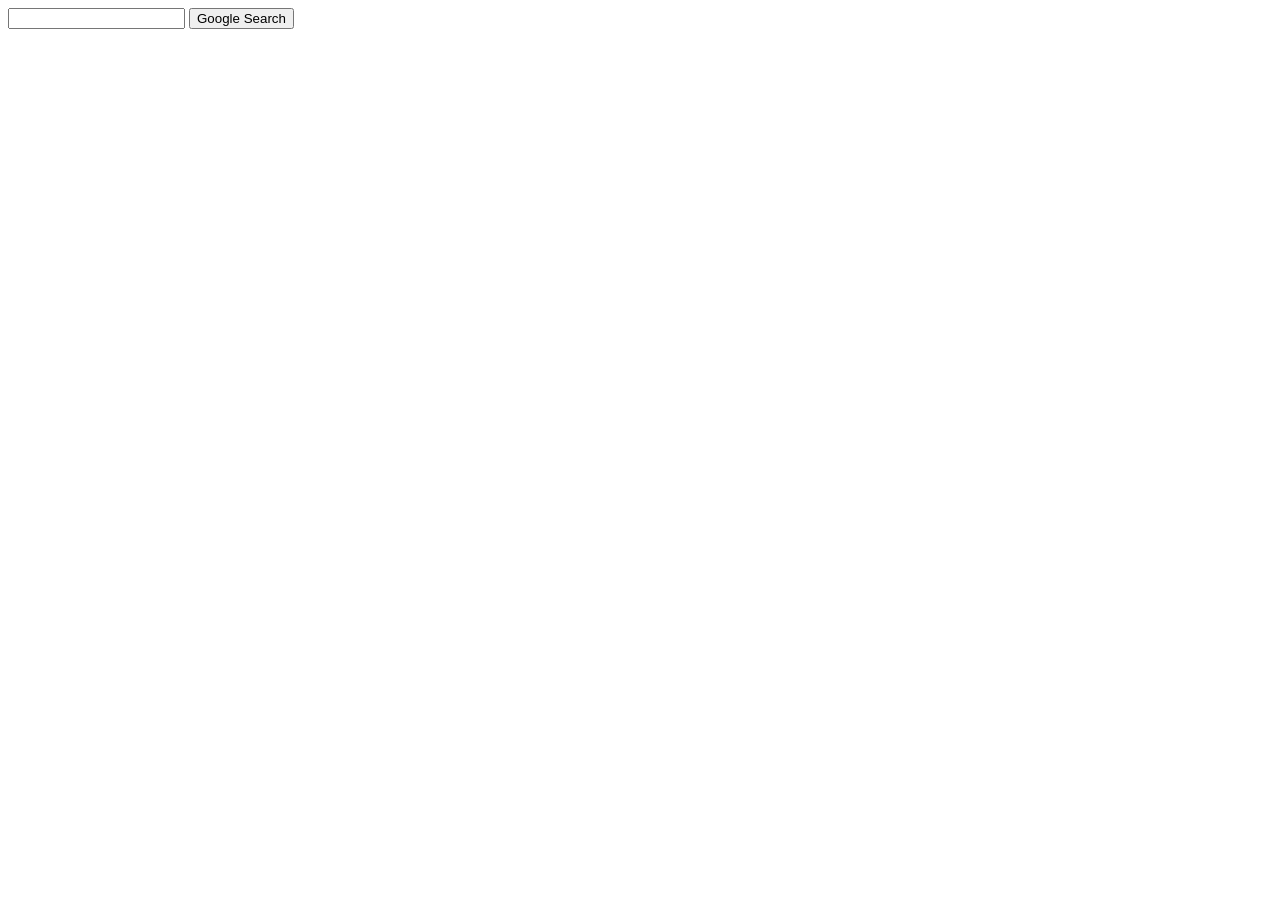
==== index.html @ f8e45244 "first commit" ====
<!DOCTYPE html>
<html lang="en">
<head>
    <meta charset="UTF-8">
    <meta name="viewport" content="width=device-width, initial-scale=1.0">
    <title>Google Search</title>
    <link rel="stylesheet" href="style.css">
</head>
<body>
    <form action="https://www.google.com/search" method="get">
        <input type="text" name="q">
        <input type="submit" value="Google Search">
    </form>
</body>
</html>
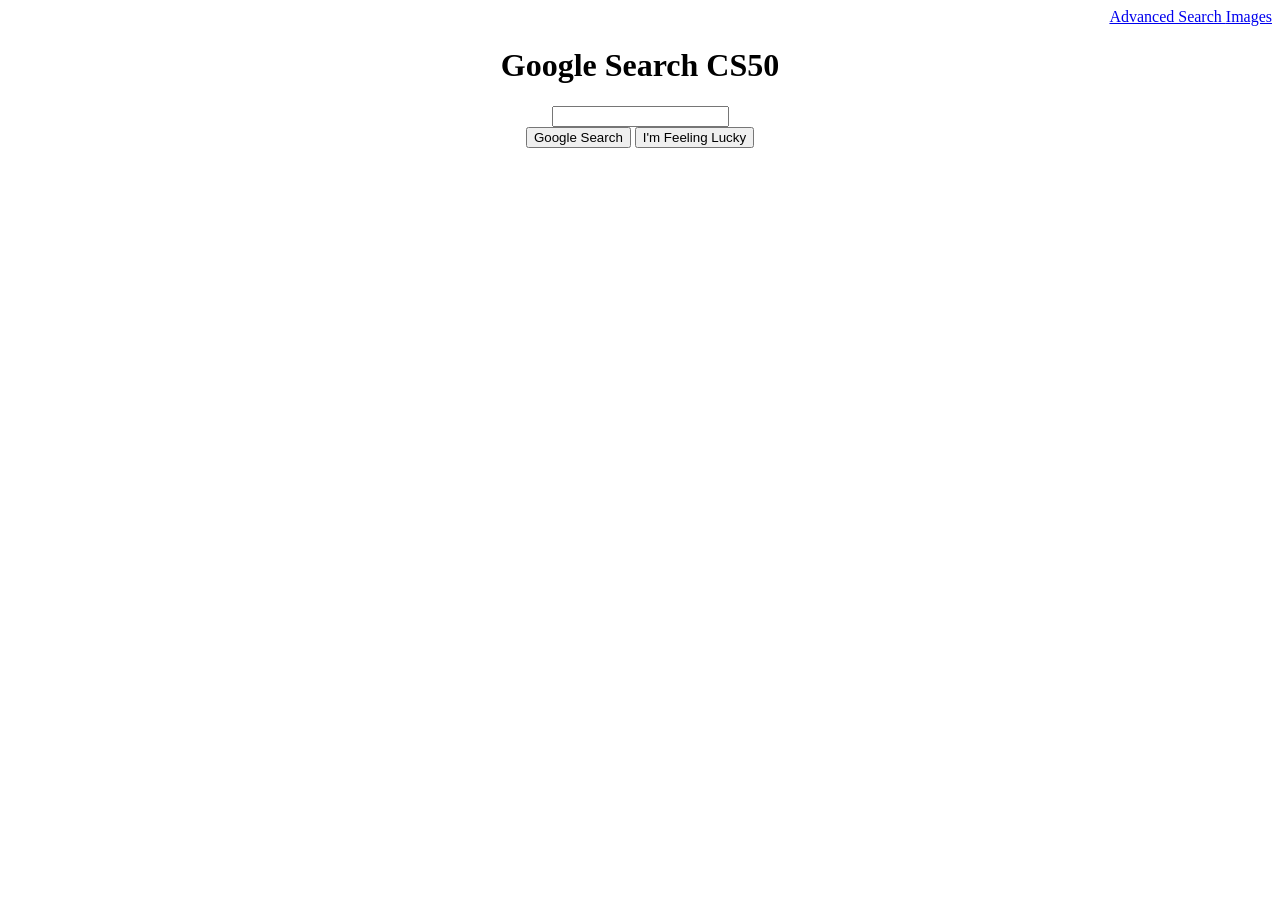
==== commit cfd0790b: "zzzz" ====
--- a/index.html
+++ b/index.html
@@ -6,11 +6,24 @@
     <title>Google Search</title>
     <link rel="stylesheet" href="style.css">
 </head>
-<body>
-    <form action="https://www.google.com/search" method="get">
+<body>  
+    <div class="nav">
+        <a href="advanced_search.html">Advanced Search </a>
+        <a href="google_images.html">Images </a>
+    </div>
+
+    <div class="centered">
+        <h1>Google Search CS50</h1>
+    </div>
+    
+    <form class="centered" action="https://www.google.com/search" method="get">
         <input type="text" name="q">
+        <center>
         <input type="submit" value="Google Search">
+        <input type="submit" value="I'm Feeling Lucky" name="btnI"> 
+        </center>
     </form>
+    
 </body>
 </html>
 
--- a/style.css
+++ b/style.css
@@ -0,0 +1,7 @@
+.centered{
+    text-align: center;
+}
+
+.nav{
+    text-align: end;
+}
